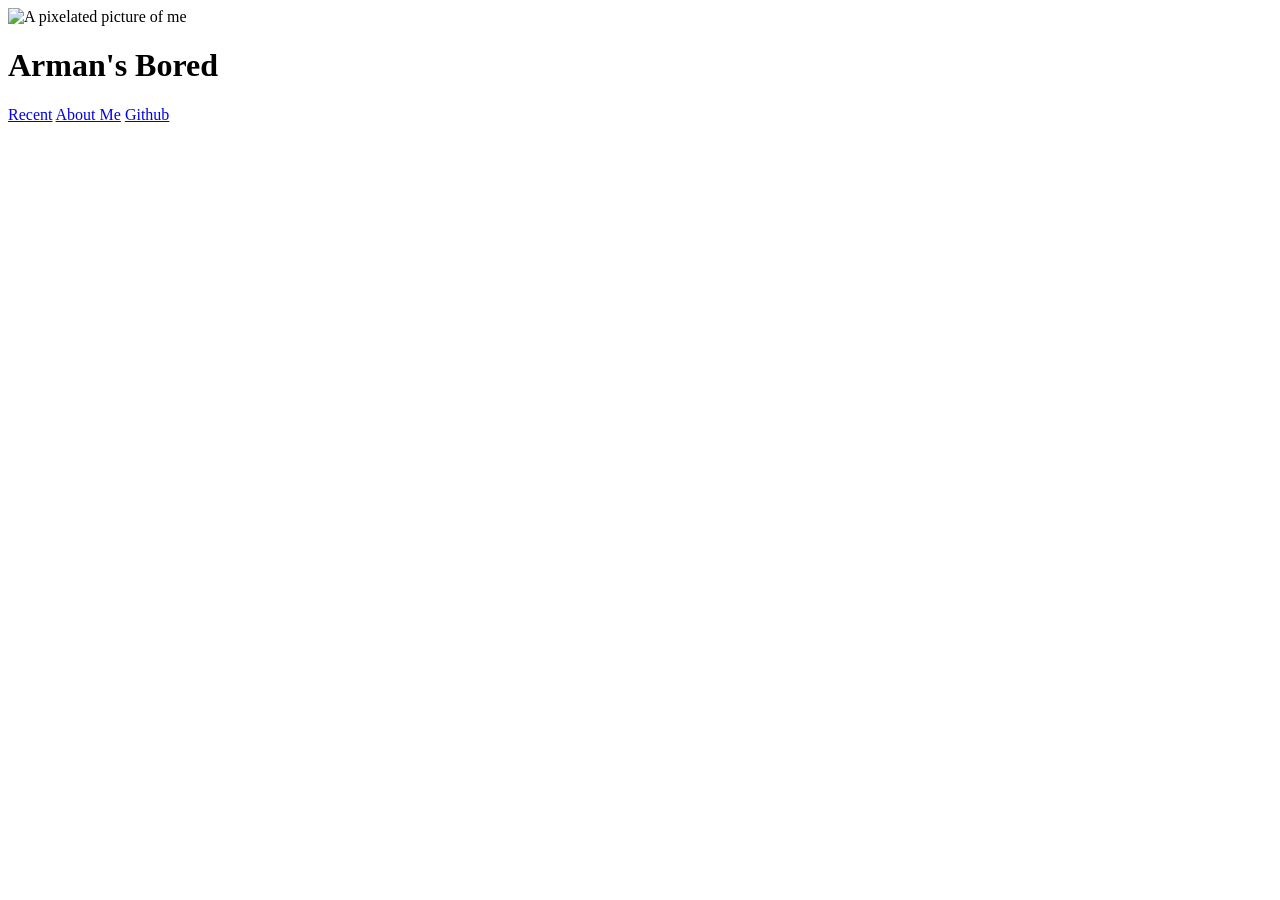
==== template.html @ 27150569 "add support for code snippets" ====
<!DOCTYPE html>
<html lang="en">
  <head>
    <meta charset="UTF-8">
    <meta name="viewport" content="width=device-width, initial-scale=1">

    <title>Arman's Bored</title>

    <link rel="icon" href="favicon.ico" type="image/x-icon">
    
    <link rel="stylesheet" href="/css/prism.css">
    <link rel="stylesheet" href="/css/styles.css">

    <link rel="preconnect" href="https://fonts.googleapis.com">
    <link rel="preconnect" href="https://fonts.gstatic.com" crossorigin>
    <link href="https://fonts.googleapis.com/css2?family=Zilla+Slab:ital,wght@0,300;0,400;0,500;0,600;0,700;1,300;1,400;1,500;1,600;1,700&display=swap" rel="stylesheet">
  </head>
  <body class="line-numbers">
    <script src="/js/prism.js"></script>

    <div id="blog">
      <header id="header">
        <div id="profile">
          <img id="me-pixelated" src="/assets/images/me-pixelated.png" alt="A pixelated picture of me">
          <h1 id="blog-title">Arman's Bored</h1>
        </div>

        <nav id="navigation">
          <a href="/index.html">Recent</a>
          <a href="/about-me.html">About Me</a>
          <a href="https://github.com/armaho">Github</a>
        </nav>
      </header>
      <main id="content"></main>
    </div>
  </body>
</html>
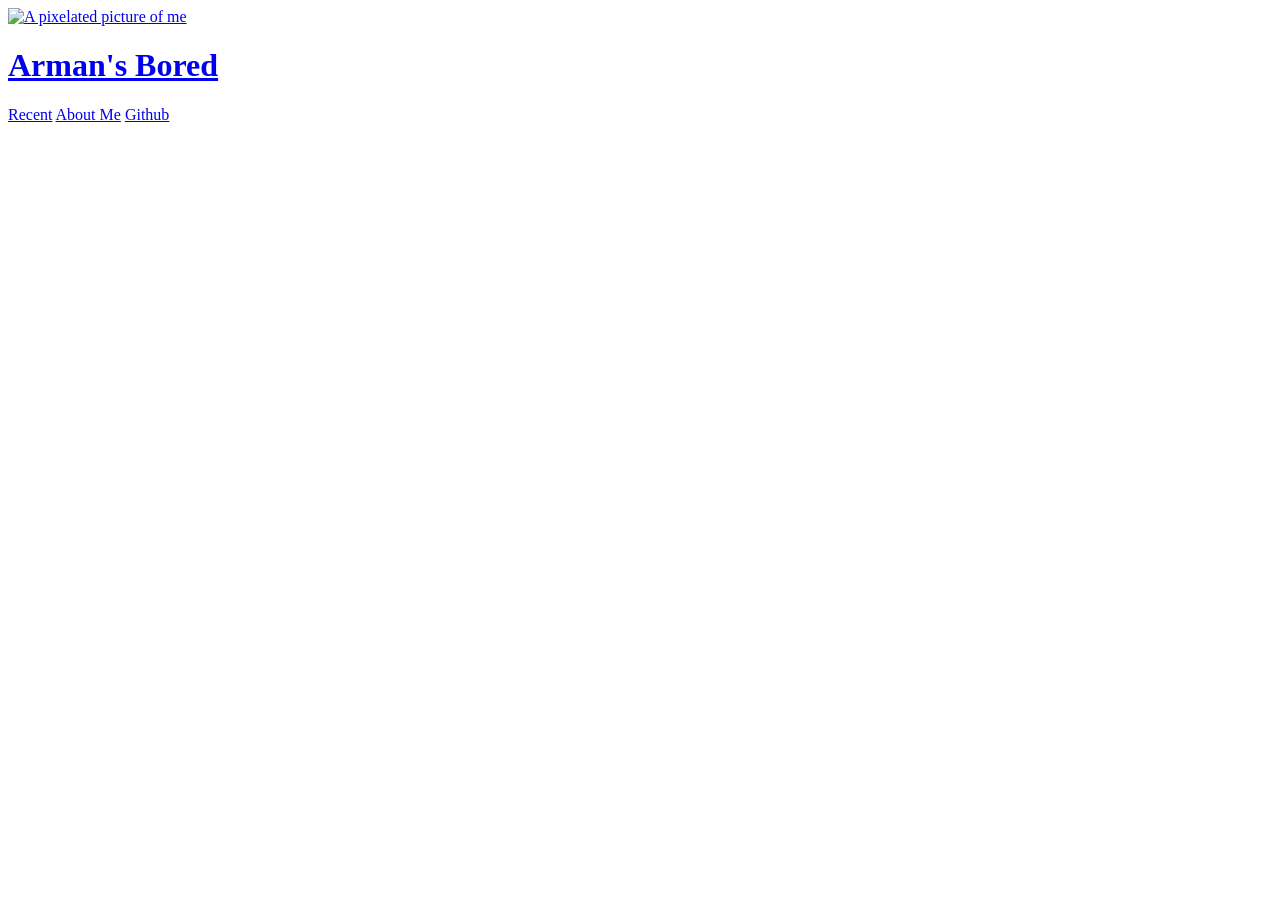
==== commit 1d580919: "create a link out of the website's header" ====
--- a/template.html
+++ b/template.html
@@ -20,10 +20,12 @@
 
     <div id="blog">
       <header id="header">
-        <div id="profile">
-          <img id="me-pixelated" src="/assets/images/me-pixelated.png" alt="A pixelated picture of me">
-          <h1 id="blog-title">Arman's Bored</h1>
-        </div>
+        <a class="header-link" href="/index.html">
+          <div id="profile">
+            <img id="me-pixelated" src="/assets/images/me-pixelated.png" alt="A pixelated picture of me">
+            <h1 id="blog-title">Arman's Bored</h1>
+          </div>
+        </a>
 
         <nav id="navigation">
           <a href="/index.html">Recent</a>
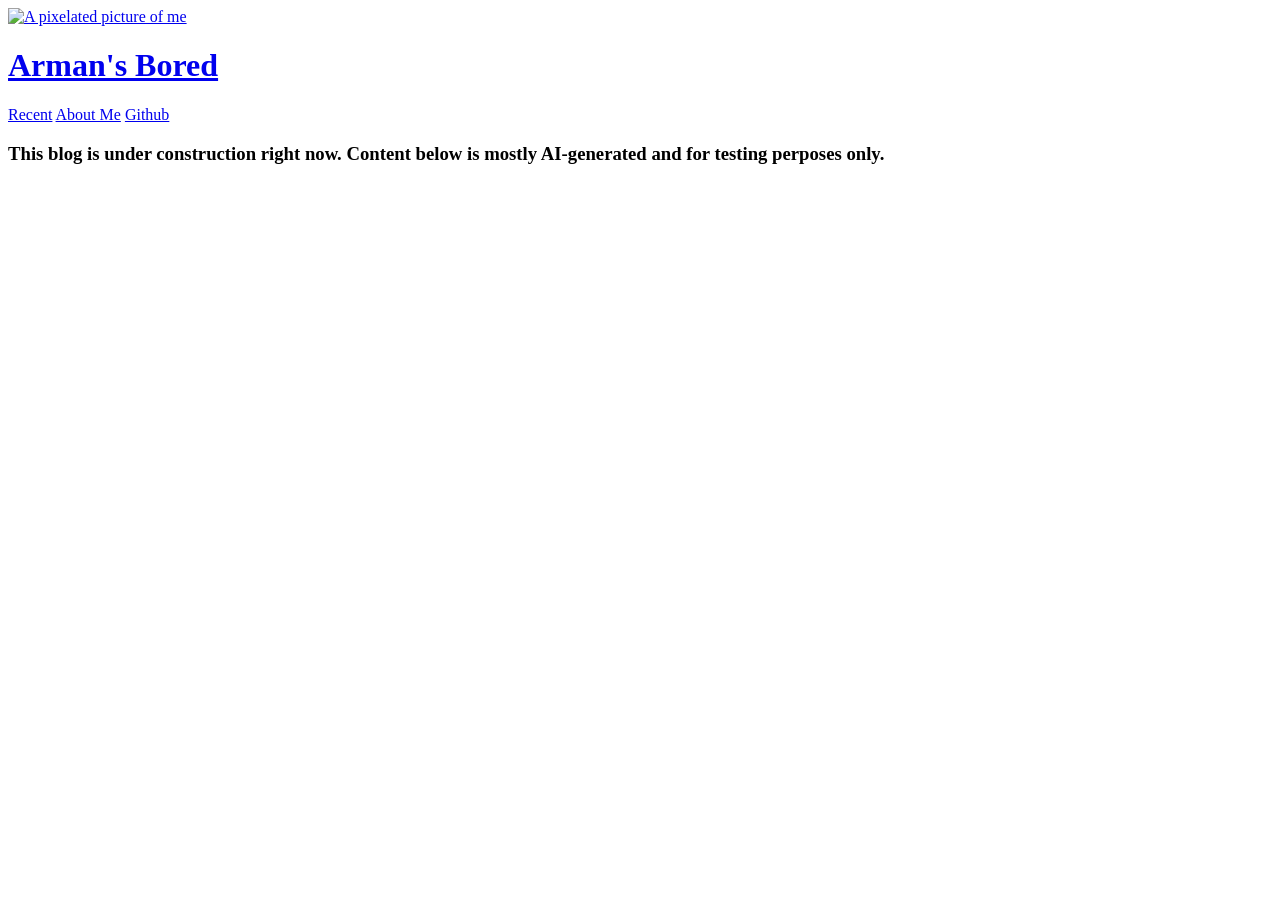
==== commit 97f04039: "add construction flag" ====
--- a/template.html
+++ b/template.html
@@ -33,6 +33,7 @@
           <a href="https://github.com/armaho">Github</a>
         </nav>
       </header>
+      <h3 style="margin-bottom: 40px;">This blog is under construction right now. Content below is mostly AI-generated and for testing perposes only.</h3>
       <main id="content"></main>
     </div>
   </body>
